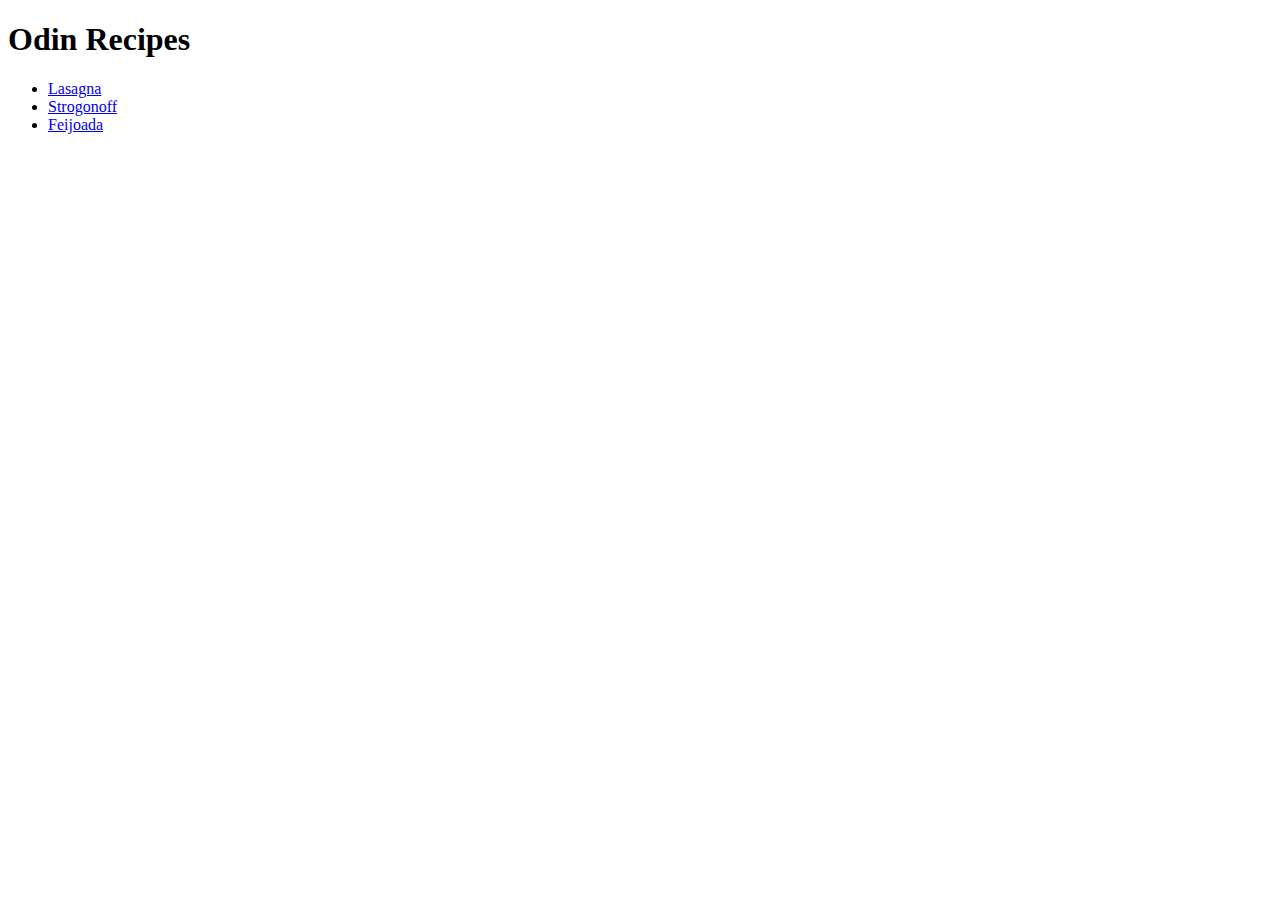
==== index.html @ 8b9810a2 "Recipes added to website" ====
<!DOCTYPE html>
<html lang="en">
<head>
  <meta charset="UTF-8">
  <meta http-equiv="X-UA-Compatible" content="IE=edge">
  <meta name="viewport" content="width=device-width, initial-scale=1.0">
  <title>Odin Recipes</title>
</head>
<body>
  <h1>Odin Recipes</h1>
  <ul>
    <li><a href="recipes/lasagna.html">Lasagna</a></li>
    <li><a href="recipes/strogonoff.html">Strogonoff</a></li>
    <li><a href="recipes/feijoada.html">Feijoada</a></li>
  </ul>
</body>
</html>
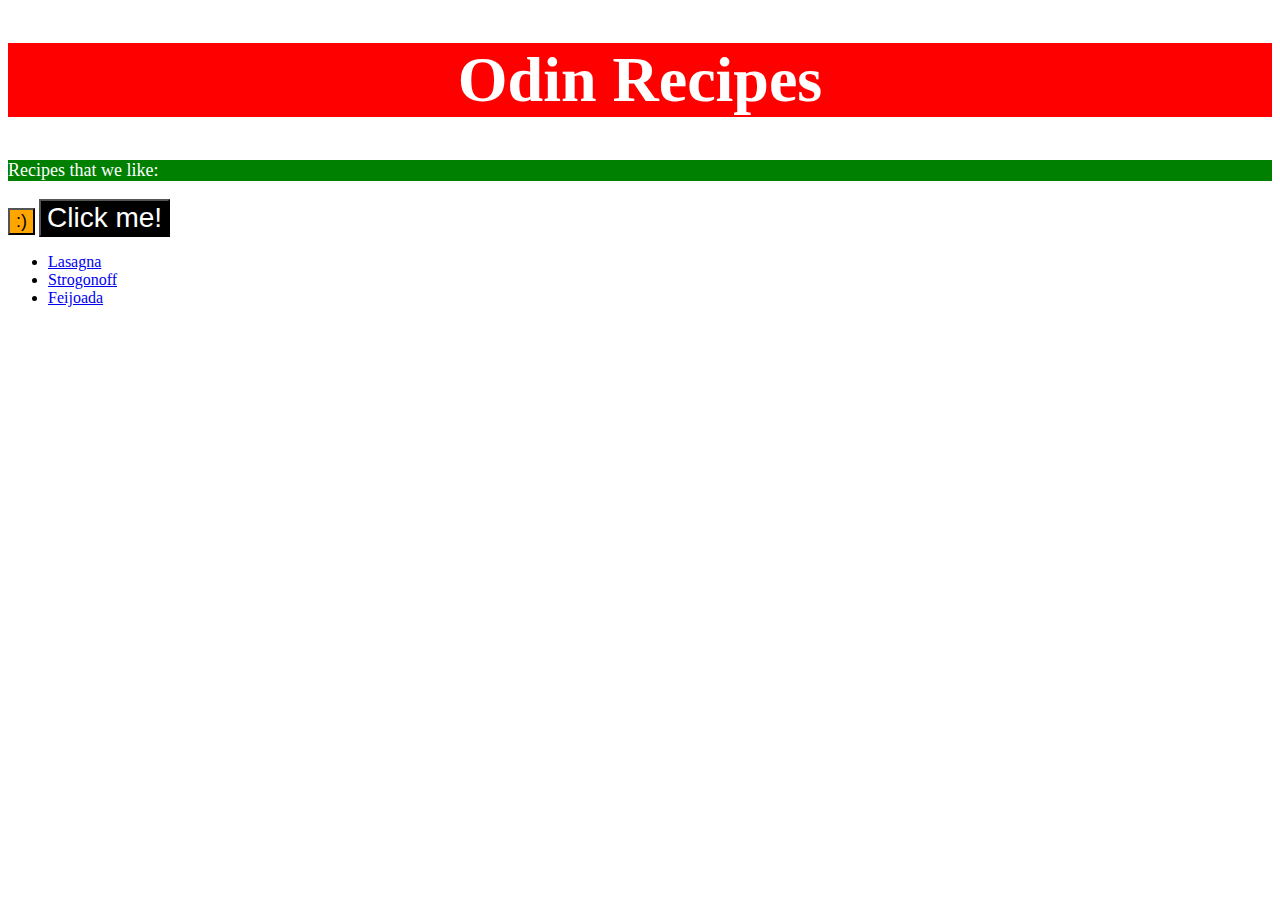
==== commit fbbf99b7: "CSS id and classes included" ====
--- a/index.html
+++ b/index.html
@@ -1,13 +1,26 @@
 <!DOCTYPE html>
 <html lang="en">
 <head>
+  <style>
+    p {
+      background-color: green;
+      color: white;
+      font-size: 18px;
+    }
+  </style>
   <meta charset="UTF-8">
   <meta http-equiv="X-UA-Compatible" content="IE=edge">
   <meta name="viewport" content="width=device-width, initial-scale=1.0">
+  <link rel="stylesheet" href="style.css">
   <title>Odin Recipes</title>
 </head>
 <body>
-  <h1>Odin Recipes</h1>
+  <div>
+    <h1>Odin Recipes</h1>
+  </div>
+  <p>Recipes that we like:</p>
+  <button style="background-color: orange; font-size: 18px;">:)</button>
+  <button class="inverted">Click me!</button>
   <ul>
     <li><a href="recipes/lasagna.html">Lasagna</a></li>
     <li><a href="recipes/strogonoff.html">Strogonoff</a></li>
--- a/style.css
+++ b/style.css
@@ -0,0 +1,14 @@
+div {
+  color: white;
+  background-color: red;
+  font-size: 32px;
+  font-style: bold;
+  text-align: center;
+}
+
+.inverted {
+  font-family: 'Lucida Sans', Verdana, sans-serif;
+  color: #fff;
+  font-size: 28px;
+  background-color: black;
+}
